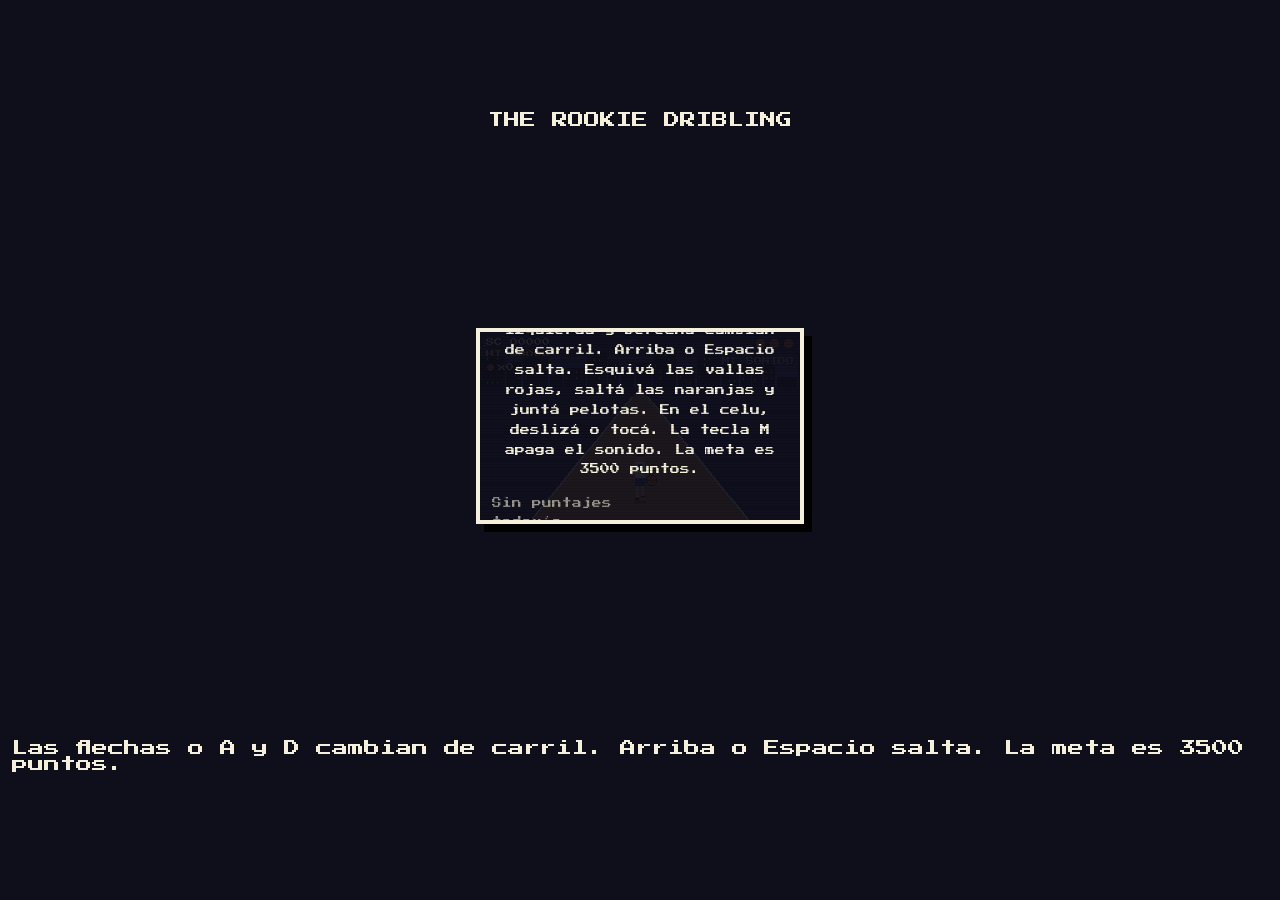
==== public/minijuegos/dribling/index.html @ ae252704 "Armar la temporada NBA con playoffs, All-Star, promedios variables y la camiseta del club en el drib" ====
<!DOCTYPE html>
<html lang="es">
<head>
<meta charset="utf-8">
<meta name="viewport" content="width=device-width, initial-scale=1">
<title>Dribling</title>
<link rel="preconnect" href="https://fonts.googleapis.com">
<link rel="preconnect" href="https://fonts.gstatic.com" crossorigin>
<link href="https://fonts.googleapis.com/css2?family=Outfit:wght@500;700&family=Press+Start+2P&display=swap" rel="stylesheet">
<link rel="stylesheet" href="/css/mini-fit.css?v=10">
<link rel="stylesheet" href="/css/mini-shell.css?v=4">
<script src="/js/mini-fit.js?v=9"></script>
<style>
  :root {
    --ink: #0f0f1b;
    --paper: #f4f0dc;
    --ball: #f26b1d;
    --ball-dark: #7a2e05;
    --go: #7be0a4;
    --coin: #ffd23f;
    --pixel: "Press Start 2P", "Courier New", monospace;
  }
  * { box-sizing: border-box; }
  html, body { height: 100%; margin: 0; }
  body {
    background: var(--ink);
    color: var(--paper);
    font-family: var(--pixel);
    display: grid;
    place-items: center;
    padding: 12px;
  }
  main { width: min(100%, 860px); }

  .stage {
    position: relative;
    aspect-ratio: 320 / 192;
    border: 4px solid var(--paper);
    box-shadow: 8px 8px 0 #000;
    background: #14153f;
    overflow: hidden;
  }
  /* Líneas de pantalla CRT, muy tenues */
  .stage::after {
    content: "";
    position: absolute; inset: 0; z-index: 2; pointer-events: none;
    background: repeating-linear-gradient(to bottom, rgba(0,0,0,.14) 0 1px, transparent 1px 3px);
  }
  canvas {
    width: 100%; height: 100%; display: block;
    image-rendering: pixelated;
    image-rendering: crisp-edges;
    touch-action: none;
  }

  #overlay {
    position: absolute; inset: 0; z-index: 1;
    display: flex; flex-direction: column; align-items: center; justify-content: center;
    gap: clamp(6px, 1.6vw, 14px); padding: 12px; text-align: center;
    background: rgba(15, 15, 27, .92);
    overflow-y: auto;
  }
  #overlay[hidden] { display: none; }
  h1 {
    margin: 0; font-weight: 400;
    font-size: clamp(1rem, 5.2vw, 2.4rem); line-height: 1.25;
    color: var(--ball);
    text-shadow: 3px 3px 0 var(--ball-dark);
  }
  #ov-text { margin: 0; max-width: 52ch; font-size: clamp(.4rem, 1.5vw, .62rem); line-height: 2; }
  kbd {
    font-family: var(--pixel);
    border: 2px solid var(--paper); padding: 1px 4px; margin: 0 1px;
  }

  button, input {
    font: inherit; font-size: clamp(.45rem, 1.5vw, .65rem);
    border: 3px solid var(--paper); border-radius: 0;
    padding: .8em 1em; background: var(--ink); color: var(--paper);
  }
  button { cursor: pointer; box-shadow: 3px 3px 0 #000; }
  button:active { transform: translate(3px, 3px); box-shadow: none; }
  button.primary {
    background: var(--ball); border-color: var(--paper); color: var(--ink);
    font-size: clamp(.6rem, 2vw, .9rem); padding: .9em 1.4em;
  }
  button:focus-visible, input:focus-visible { outline: 3px solid var(--go); outline-offset: 2px; }
  .blink { animation: blink 1s steps(1) infinite; }
  @keyframes blink { 50% { opacity: .25; } }

  #save-form { display: flex; gap: 8px; flex-wrap: wrap; justify-content: center; }
  #save-form[hidden] { display: none; }
  input { width: 12em; text-transform: uppercase; }

  #ranking {
    margin: 0; padding: 0; list-style: none; width: min(100%, 520px);
    font-size: clamp(.4rem, 1.4vw, .6rem); line-height: 2; text-align: left;
    columns: 2; column-gap: 24px;
  }
  #ranking li { display: flex; gap: 6px; break-inside: avoid; }
  #ranking .dots { flex: 1; border-bottom: 2px dotted rgba(244,240,220,.35); margin-bottom: .6em; }
  #ranking li:first-child { color: var(--coin); }
  #ranking:empty::before { content: "Sin puntajes todavía"; opacity: .6; }

  @media (prefers-reduced-motion: reduce) { * { animation: none !important; transition: none !important; } }
</style>
</head>
<body class="mini-libre mini-shell">
<header class="mini-top">THE ROOKIE <span>DRIBLING</span></header>
<div class="mini-stage">
<main>
  <div class="stage">
    <canvas id="game" width="320" height="192" aria-label="Juego de carrera de básquet"></canvas>
    <div id="overlay">
      <h1 id="ov-title">DRIBLING</h1>
      <p id="ov-text">
        Izquierda y Derecha cambian de carril. Arriba o Espacio salta.
        Esquivá las vallas rojas, saltá las naranjas y juntá pelotas.
        En el celu, deslizá o tocá. La tecla M apaga el sonido. La meta es 3500 puntos.
      </p>
      <form id="save-form" hidden>
        <input id="name" maxlength="12" placeholder="TU NOMBRE" autocomplete="nickname" aria-label="Tu nombre">
        <button type="submit">Guardar</button>
      </form>
      <ol id="ranking" aria-label="Ranking"></ol>
      <button id="play" class="primary blink" type="button">Jugar</button>
    </div>
  </div>
</main>
</div>
<p class="mini-ayuda">Las flechas o A y D cambian de carril. Arriba o Espacio salta. La meta es 3500 puntos.</p>
<script>
(() => {
  'use strict';

  // Acceso seguro al almacenamiento (algunos entornos lo bloquean)
  const store = {
    get(k) { try { return localStorage.getItem(k); } catch { return null; } },
    set(k, v) { try { localStorage.setItem(k, v); } catch { /* sin almacenamiento */ } }
  };

  const API = '/api/minijuego/puntaje?game=runner';
  function tokenCsrf() {
    const fila = document.cookie.split('; ').find((item) => item.indexOf('XSRF-TOKEN=') === 0);
    return fila ? decodeURIComponent(fila.slice('XSRF-TOKEN='.length)) : '';
  }
  const META = 3500;
  const canvas = document.getElementById('game');
  const ctx = canvas.getContext('2d');
  ctx.imageSmoothingEnabled = false;
  const W = canvas.width, H = canvas.height;     // 320 x 192, se escala por CSS

  // Perspectiva: el horizonte está en HZ y el jugador corre sobre PY
  const HZ = 56, PY = 172, CX = W / 2, LANE_W = 62, K = 9;

  const C = {
    k: '#0f0f1b', w: '#f4f0dc', o: '#f26b1d', od: '#7a2e05', oh: '#ff9a4d',
    r: '#e63946', rd: '#8a1c2b', g: '#7be0a4', y: '#ffd23f', s: '#f2b38c',
    b: '#2b3a9e', wood: '#b9783a', wood2: '#c4833f', hud: '#6b4423', pole: '#6b6b80'
  };

  function hexOk(valor) {
    return /^#[0-9a-fA-F]{6}$/.test(valor || "");
  }
  function lumaHex(hex) {
    const c = hex.slice(1);
    const r = parseInt(c.slice(0, 2), 16);
    const g = parseInt(c.slice(2, 4), 16);
    const b = parseInt(c.slice(4, 6), 16);
    return 0.2126 * r + 0.7152 * g + 0.0722 * b;
  }
  function coloresCamiseta() {
    const q = new URLSearchParams(location.search);
    const primario = q.get("primario") || "";
    const secundario = q.get("secundario") || "";
    if (!hexOk(primario)) return { fondo: C.w, trim: "", numero: C.b };
    const trim = hexOk(secundario) ? secundario : C.w;
    const lejos = Math.abs(lumaHex(trim) - lumaHex(primario)) >= 70;
    const numero = lejos ? trim : (lumaHex(primario) > 150 ? "#141414" : "#f4f0dc");
    return { fondo: primario, trim: trim, numero: numero };
  }
  const CAMISETA = coloresCamiseta();
  const FONT = '8px "Press Start 2P", "Courier New", monospace';
  if (document.fonts && document.fonts.load) document.fonts.load(FONT);

  const $ = id => document.getElementById(id);
  const overlay = $('overlay'), ovTitle = $('ov-title'), ovText = $('ov-text');
  const form = $('save-form'), nameIn = $('name'), rankEl = $('ranking'), playBtn = $('play');

  let state = 'menu';            // menu | playing | over
  let dist, coins, lives, laneT, laneF, jumpT, travel, zSpeed, invuln, shake;
  let objs, popups, spawnZ, poleZ, prevFree, clock = 0, last = 0;
  let best = Number(store.get('dh-runner-best') || 0);

  function reset() {
    dist = 0; coins = 0; lives = 3; laneT = 0; laneF = 0; jumpT = -1;
    zSpeed = 0.5; invuln = 0; shake = 0; spawnZ = 0.9; poleZ = 0; prevFree = 0;
    objs = []; popups = [];
  }
  reset();
  const level = () => Math.floor(dist / 150);
  const getScore = () => Math.floor(dist) + coins * 10;
  const jumpH = () => (jumpT >= 0 ? Math.sin(Math.PI * jumpT) * 30 : 0);

  // ---------- Sonido (ondas cuadradas) ----------
  let ac = null, muted = store.get('dh-mute') === '1';
  function audio() {
    if (!ac) { try { ac = new (window.AudioContext || window.webkitAudioContext)(); } catch { /* sin audio */ } }
    if (ac && ac.state === 'suspended') ac.resume();
    return ac;
  }
  function tone(freq, dur, o = {}) {
    if (muted) return;
    const a = audio(); if (!a) return;
    const t0 = a.currentTime + (o.delay || 0);
    const osc = a.createOscillator(), g = a.createGain();
    osc.type = o.type || 'square';
    osc.frequency.setValueAtTime(freq, t0);
    if (o.to) osc.frequency.exponentialRampToValueAtTime(o.to, t0 + dur);
    g.gain.setValueAtTime(o.vol || 0.05, t0);
    g.gain.exponentialRampToValueAtTime(0.0001, t0 + dur);
    osc.connect(g); g.connect(a.destination);
    osc.start(t0); osc.stop(t0 + dur + 0.02);
  }
  const sfx = {
    coin()  { tone(1319, 0.05); tone(1760, 0.09, { delay: 0.05 }); },
    jump()  { tone(330, 0.14, { to: 660 }); },
    move()  { tone(220, 0.03, { vol: 0.03 }); },
    hit()   { tone(220, 0.3, { to: 50, vol: 0.07 }); },
    over()  { [392, 330, 262, 196].forEach((f, i) => tone(f, 0.18, { delay: i * 0.18, type: 'triangle', vol: 0.12 })); },
    start() { [262, 330, 392, 523].forEach((f, i) => tone(f, 0.09, { delay: i * 0.08 })); }
  };

  // ---------- Primitivas de píxel ----------
  function rect(x, y, w, h, c) { ctx.fillStyle = c; ctx.fillRect(Math.round(x), Math.round(y), w, h); }

  function disc(cx, cy, r, c) {
    cx = Math.round(cx); cy = Math.round(cy);
    for (let dy = -r; dy <= r; dy++) {
      const dx = Math.floor(Math.sqrt(r * r + r - dy * dy));
      rect(cx - dx, cy + dy, 2 * dx + 1, 1, c);
    }
  }

  function text(s, x, y, c, align) {
    ctx.font = FONT; ctx.textAlign = align || 'left'; ctx.textBaseline = 'top';
    ctx.fillStyle = C.k; ctx.fillText(s, Math.round(x) + 1, Math.round(y) + 1);
    ctx.fillStyle = c;   ctx.fillText(s, Math.round(x), Math.round(y));
  }

  const pad = (n, len) => String(n).padStart(len, '0');

  // Rectángulo en coordenadas de sprite: ox/oy relativos a los pies, escalados por s
  function sr(cx, fy, s, ox, oy, w, h, c) {
    rect(cx + ox * s, fy - oy * s, Math.max(1, Math.round(w * s)), Math.max(1, Math.round(h * s)), c);
  }

  function proj(z, lane) {
    const s = 1 / (1 + K * z);
    return { s, x: CX + lane * LANE_W * s, y: HZ + (PY - HZ) * s };
  }

  // ---------- Fondo estático (cielo y ciudad) ----------
  const bg = document.createElement('canvas');
  bg.width = W; bg.height = H;
  const stars = [];
  (function buildBg() {
    const g = bg.getContext('2d');
    const bands = ['#0f0f2e', '#14153f', '#1a1c52', '#222668', '#2b3180', '#363da0', '#4650b8'];
    bands.forEach((c, i) => {
      g.fillStyle = c;
      g.fillRect(0, Math.floor(i * HZ / bands.length), W, Math.ceil(HZ / bands.length) + 1);
    });
    g.fillStyle = '#14153f'; g.fillRect(0, HZ, W, H - HZ);   // suelo lateral

    let seed = 11;
    const rnd = () => (seed = (seed * 16807) % 2147483647) / 2147483647;
    for (let i = 0; i < 24; i++) stars.push({ x: Math.floor(rnd() * W), y: Math.floor(rnd() * 34), p: i });

    let x = 0;
    while (x < W) {
      const bw = 10 + Math.floor(rnd() * 16), bh = 10 + Math.floor(rnd() * 28);
      g.fillStyle = '#0b0b1e'; g.fillRect(x, HZ - bh, bw, bh);
      g.fillStyle = C.y;
      for (let wy = HZ - bh + 3; wy < HZ - 4; wy += 6)
        for (let wx = x + 2; wx < x + bw - 2; wx += 5)
          if (rnd() < 0.3) g.fillRect(wx, wy, 1, 2);
      x += bw + 1 + Math.floor(rnd() * 2);
    }

  })();

  // ---------- Sprites ----------
  function person(cx, fy, s, o) {
    const l = o.lean || 0, lift = 3;
    const l1 = o.frame ? lift : 0, l2 = o.frame ? 0 : lift;
    sr(cx, fy, s, -4, 16, 3, 14 - l1, C.s); sr(cx, fy, s, 1, 16, 3, 14 - l2, C.s);   // piernas
    sr(cx, fy, s, -5, 2 + l1, 4, 2, C.k);   sr(cx, fy, s, 1, 2 + l2, 4, 2, C.k);      // zapatillas
    sr(cx, fy, s, -5, 24, 10, 9, o.shorts);                                         // short
    sr(cx, fy, s, -5 + l, 40, 10, 17, o.jersey);                                    // camiseta
    if (o.trim) {
      sr(cx, fy, s, -5 + l, 40, 2, 17, o.trim);
      sr(cx, fy, s, 3 + l, 40, 2, 17, o.trim);
      sr(cx, fy, s, -3 + l, 40, 6, 2, o.trim);
    }
    if (!o.face) sr(cx, fy, s, -2 + l, 37, 4, 6, o.numero || C.b);                  // número en la espalda
    sr(cx, fy, s, -4 + l, 50, 8, 9, C.s);                                           // cabeza
    sr(cx, fy, s, -4 + l, 50, 8, o.face ? 3 : 6, o.hair);                           // pelo
    if (o.face) { sr(cx, fy, s, -2 + l, 46, 1, 2, C.k); sr(cx, fy, s, 1 + l, 46, 1, 2, C.k); }
    if (o.block) {                                                                  // defensor: brazos abiertos
      const ay = o.frame ? 42 : 36;
      sr(cx, fy, s, -13 + l, ay, 8, 3, C.s); sr(cx, fy, s, 5 + l, ay, 8, 3, C.s);
    } else {                                                                        // jugador: brazo que pica
      sr(cx, fy, s, -8 + l, 37, 3, 10, C.s); sr(cx, fy, s, 5 + l, 37, 3, 12, C.s);
    }
  }

  function ballS(x, y, s, r) {
    const rr = Math.max(1, Math.round(r * s));
    if (rr >= 2) disc(x, y, rr + 1, C.k);
    disc(x, y, rr, C.o);
    if (rr >= 3) { rect(x - rr, y, 2 * rr + 1, 1, C.od); rect(x, y - rr, 1, 2 * rr + 1, C.od); }
  }

  // Valla alta (roja y blanca, con luz): hay que cambiar de carril
  function fence(cx, fy, s) {
    sr(cx, fy, s, -19, 36, 3, 36, C.pole);
    sr(cx, fy, s, 16, 36, 3, 36, C.pole);
    sr(cx, fy, s, -22, 36, 44, 9, C.w);
    sr(cx, fy, s, -22, 24, 44, 8, C.w);
    for (let i = 0; i < 6; i++) sr(cx, fy, s, -22 + i * 8, 36, 4, 9, C.r);
    for (let i = 0; i < 5; i++) sr(cx, fy, s, -18 + i * 8, 24, 4, 8, C.r);
    sr(cx, fy, s, -3, 41, 6, 5, Math.floor(clock * 4) % 2 ? C.y : C.o);
  }

  // Valla baja (naranja y blanca): se salta
  function hurdle(cx, fy, s) {
    sr(cx, fy, s, -20, 16, 3, 16, C.pole);
    sr(cx, fy, s, 17, 16, 3, 16, C.pole);
    sr(cx, fy, s, -22, 16, 44, 5, C.w);
    sr(cx, fy, s, -22, 9, 44, 3, C.w);
    for (let i = 0; i < 6; i++) sr(cx, fy, s, -22 + i * 8, 16, 4, 5, C.o);
  }

  function drawObj(o) {
    const p = proj(o.z, o.lane);
    if (o.type === 'pole') {
      sr(p.x, p.y, p.s, -1, 44, 3, 44, C.pole);
      sr(p.x, p.y, p.s, -3, 48, 7, 4, C.y);
    } else if (o.type === 'hurdle') {
      hurdle(p.x, p.y, p.s);
    } else if (o.type === 'coin') {
      const bob = 14 + 3 * Math.sin(clock * 6 + o.z * 20);
      ballS(Math.round(p.x), Math.round(p.y - bob * p.s), p.s, 5);
    } else {
      fence(p.x, p.y, p.s);
    }
  }

  function drawRoad() {
    for (let y = HZ; y < H; y++) {
      const s = (y - HZ) / (PY - HZ);
      const hw = Math.round(1.5 * LANE_W * s);
      if (s < 0.08) { rect(CX - hw, y, hw * 2, 1, C.wood); continue; }
      const z = (1 / s - 1) / K;
      const even = Math.floor((z + travel) * 14) % 2 === 0;
      rect(CX - hw, y, hw * 2, 1, even ? C.wood : C.wood2);
      rect(CX - hw - 1, y, 2, 1, C.w); rect(CX + hw - 1, y, 2, 1, C.w);
      if (even) {
        const dx = Math.round(0.5 * LANE_W * s);
        rect(CX - dx, y, 1, 1, C.w); rect(CX + dx, y, 1, 1, C.w);
      }
    }
  }

  function drawPlayer() {
    const jh = jumpH();
    const px = Math.round(CX + laneF * LANE_W);
    const sw = Math.max(6, Math.round(12 - jh * 0.2));
    rect(px - sw / 2, PY + 1, sw, 2, C.hud);
    if (invuln > 0 && Math.floor(clock * 16) % 2 === 0) return;
    const lean = Math.round((laneT - laneF) * 4);
    person(px, PY - jh, 1, {
      jersey: CAMISETA.fondo, trim: CAMISETA.trim, numero: CAMISETA.numero,
      shorts: C.b, hair: '#5a3a1a', face: false, block: false,
      frame: jh > 0 ? 0 : Math.floor(clock * 10) % 2, lean
    });
    const by = 5 + 21 * Math.abs(Math.sin(clock * 9));
    ballS(px + 11 + lean, Math.round(PY - jh - by), 1, 4);
  }

  // ---------- Lógica ----------
  function popup(msg, color) { popups.push({ msg, color, y: 74, life: 0.8 }); }

  function spawnRow() {
    const z = 1.05, lanes = [-1, 0, 1];
    // El carril libre se mueve como mucho un carril respecto al anterior
    const free = Math.max(-1, Math.min(1, prevFree + [-1, 0, 1][Math.floor(Math.random() * 3)]));
    prevFree = free;
    const others = lanes.filter(l => l !== free);
    const blocked = Math.random() < 0.4 ? [others[Math.floor(Math.random() * 2)]] : others;
    const allHurdles = Math.random() < 0.22;
    for (const l of blocked) objs.push({ type: (allHurdles || Math.random() < 0.2) ? 'hurdle' : 'fence', z, lane: l });
    if (Math.random() < 0.5) {
      const open = lanes.filter(l => !blocked.includes(l));
      const cl = open[Math.floor(Math.random() * open.length)];
      for (let i = 0; i < 3; i++) objs.push({ type: 'coin', z: z + i * 0.05, lane: cl });
    }
  }

  function hurt() {
    lives--; invuln = 1.5; shake = 4;
    popup('¡AUCH!', C.r);
    if (lives <= 0) gameOver(); else sfx.hit();
  }

  function update(dt) {
    zSpeed = Math.min(1.15, 0.5 + level() * 0.06);
    dist += zSpeed * dt * 60;
    travel += zSpeed * dt;
    laneF += (laneT - laneF) * Math.min(1, dt * 14);
    if (jumpT >= 0) { jumpT += dt / 0.6; if (jumpT >= 1) jumpT = -1; }
    invuln = Math.max(0, invuln - dt);

    spawnZ -= zSpeed * dt;
    if (spawnZ <= 0) { spawnRow(); spawnZ += Math.max(0.3, 0.58 - level() * 0.025) + Math.random() * 0.1; }
    poleZ -= zSpeed * dt;
    if (poleZ <= 0) { objs.push({ type: 'pole', z: 1.05, lane: -1.9 }, { type: 'pole', z: 1.05, lane: 1.9 }); poleZ += 0.18; }

    for (const o of objs) o.z -= zSpeed * dt;

    const jh = jumpH();
    for (const o of objs) {
      if (o.type === 'pole' || o.gone) continue;
      if (o.z > 0.06 || o.z < -0.03 || Math.abs(o.lane - laneF) >= 0.55) continue;
      if (o.type === 'coin') {
        o.gone = true; coins++; popup('+10', C.y); sfx.coin();
      } else if (invuln <= 0 && !(o.type === 'hurdle' && jh >= 12)) {
        o.gone = true; hurt();
        if (state !== 'playing') return;
      }
    }
    objs = objs.filter(o => o.z > -0.03 && !o.gone);

    for (const p of popups) { p.life -= dt; p.y -= 14 * dt; }
    popups = popups.filter(p => p.life > 0);
    if (shake > 0) shake = Math.max(0, shake - dt * 16);
  }

  // ---------- Dibujo ----------
  function draw() {
    ctx.save();
    if (shake > 0) ctx.translate(Math.round((Math.random() - 0.5) * shake * 2), Math.round((Math.random() - 0.5) * shake * 2));
    ctx.drawImage(bg, 0, 0);
    for (const s of stars) if ((Math.floor(clock * 2 + s.p) % 4) !== 0) rect(s.x, s.y, 1, 1, C.w);

    drawRoad();
    objs.slice().sort((a, b) => b.z - a.z).forEach(drawObj);
    drawPlayer();

    // Avisos (+10, ¡AUCH!) junto al marcador, fuera de la pista, para no tapar la vista
    popups.slice(-2).forEach((p, i) => text(p.msg, 6, 46 + i * 10, p.color));

    // HUD
    text('SC ' + pad(getScore(), 5), 6, 6, C.w);
    text('HI ' + pad(best, 5), 6, 18, C.y);
    disc(10, 36, 4, C.k); disc(10, 36, 3, C.o);
    text('x' + coins, 18, 32, C.w);
    for (let i = 0; i < 3; i++) {
      disc(W - 12 - i * 14, 11, 5, C.k);
      disc(W - 12 - i * 14, 11, 4, i < lives ? C.o : '#2a2a44');
    }
    text(muted ? 'M: SIN SONIDO' : 'M: SONIDO', W - 6, 26, '#8f93c4', 'right');
    ctx.restore();
  }

  // ---------- Flujo ----------
  function loop(ts) {
    const dt = Math.min(0.05, (ts - last) / 1000 || 0);
    last = ts; clock += dt;
    if (state === 'playing') update(dt); else travel += 0.15 * dt;
    draw();
    requestAnimationFrame(loop);
  }

  function start() {
    reset();
    state = 'playing';
    overlay.hidden = true;
    if (window.rookieMarcar) window.rookieMarcar(true);
    playBtn.blur();   // evita que Espacio/Enter vuelvan a pulsar el botón
    sfx.start();
  }

  function gameOver() {
    state = 'over';
    sfx.over();
    const sc = getScore();
    if (sc > best) { best = sc; store.set('dh-runner-best', String(best)); }
    ovTitle.textContent = 'GAME OVER';
    ovText.textContent = 'Hiciste ' + sc + ' puntos. ' + (sc >= META ? 'Entrenamiento cumplido.' : 'La meta del entreno es 3500.');
    if (window.rookieMarcar) window.rookieMarcar(false);
    if (window.rookieSumar) window.rookieSumar('dribling', sc >= META, { puntos: sc });
    form.hidden = sc === 0;
    nameIn.value = store.get('dh-name') || '';
    playBtn.textContent = 'Continuar';
    playBtn.classList.remove('blink');
    overlay.hidden = false;
    loadRanking();
  }

  // ---------- Ranking (PHP con respaldo local) ----------
  function renderRanking(list) {
    rankEl.textContent = '';
    list.slice(0, 10).forEach((row, i) => {
      const li = document.createElement('li');
      const n = document.createElement('span');
      const dots = document.createElement('span');
      const s = document.createElement('span');
      n.textContent = (i + 1) + '. ' + row.name;
      dots.className = 'dots';
      s.textContent = pad(row.score, 5);
      li.append(n, dots, s);
      rankEl.appendChild(li);
    });
  }

  function localRanking() {
    try { return JSON.parse(store.get('dh-runner-local') || '[]'); } catch { return []; }
  }

  async function loadRanking() {
    try {
      const res = await fetch(API, { cache: 'no-store' });
      if (!res.ok) throw new Error(res.status);
      renderRanking(await res.json());
    } catch {
      renderRanking(localRanking());
    }
  }

  form.addEventListener('submit', async e => {
    e.preventDefault();
    const name = nameIn.value.trim() || 'Anónimo';
    const sc = getScore();
    store.set('dh-name', name);
    form.hidden = true;
    try {
      const res = await fetch(API, {
        method: 'POST',
        credentials: 'same-origin',
        headers: {
          'Content-Type': 'application/json',
          'Accept': 'application/json',
          'X-Requested-With': 'XMLHttpRequest',
          'X-XSRF-TOKEN': tokenCsrf()
        },
        body: JSON.stringify({ score: sc })
      });
      if (res.status === 401) {
        if (!document.getElementById('aviso-cuenta')) {
          rankEl.insertAdjacentHTML('beforebegin', '<p id="aviso-cuenta">Entrá con tu cuenta para figurar en el ranking.</p>');
        }
        throw new Error('401');
      }
      if (!res.ok) throw new Error(res.status);
      renderRanking(await res.json());
    } catch {
      const list = localRanking();
      list.push({ name, score: sc });
      list.sort((a, b) => b.score - a.score);
      store.set('dh-runner-local', JSON.stringify(list.slice(0, 20)));
      renderRanking(list);
    }
  });

  // ---------- Controles ----------
  function moveLane(d) {
    if (state !== 'playing') return;
    const n = Math.max(-1, Math.min(1, laneT + d));
    if (n !== laneT) { laneT = n; sfx.move(); }
  }
  function jump() {
    if (state !== 'playing' || jumpT >= 0) return;
    jumpT = 0; sfx.jump();
  }

  function alBoton() {
    if (state === 'over' && window.rookieContinuar) window.rookieContinuar();
    else start();
  }

  window.addEventListener('keydown', e => {
    if (e.target === nameIn) return;
    if (e.repeat) return;
    switch (e.code) {
      case 'ArrowLeft': case 'KeyA': moveLane(-1); break;
      case 'ArrowRight': case 'KeyD': moveLane(1); break;
      case 'ArrowUp': case 'KeyW': jump(); break;
      case 'Space': if (state === 'playing') jump(); else alBoton(); break;
      case 'Enter': if (state !== 'playing') alBoton(); break;
      case 'KeyM': muted = !muted; store.set('dh-mute', muted ? '1' : '0'); break;
      default: return;
    }
    e.preventDefault();
  });

  // Táctil: deslizar a los costados para cambiar de carril, hacia arriba para saltar.
  // Un toque en el tercio izquierdo/derecho también cambia de carril; en el medio salta.
  let touch = null;
  canvas.addEventListener('pointerdown', e => { touch = { x: e.clientX, y: e.clientY }; });
  canvas.addEventListener('pointerup', e => {
    if (!touch) return;
    const dx = e.clientX - touch.x, dy = e.clientY - touch.y;
    touch = null;
    if (Math.abs(dx) >= 18 && Math.abs(dx) >= Math.abs(dy)) { moveLane(dx < 0 ? -1 : 1); return; }
    if (dy <= -18) { jump(); return; }
    const box = canvas.getBoundingClientRect();
    const fx = (e.clientX - box.left) / box.width;
    if (fx < 0.33) moveLane(-1); else if (fx > 0.67) moveLane(1); else jump();
  });
  canvas.addEventListener('pointercancel', () => { touch = null; });

  playBtn.addEventListener('click', alBoton);

  loadRanking();
  requestAnimationFrame(loop);
})();

</script>
</body>
</html>
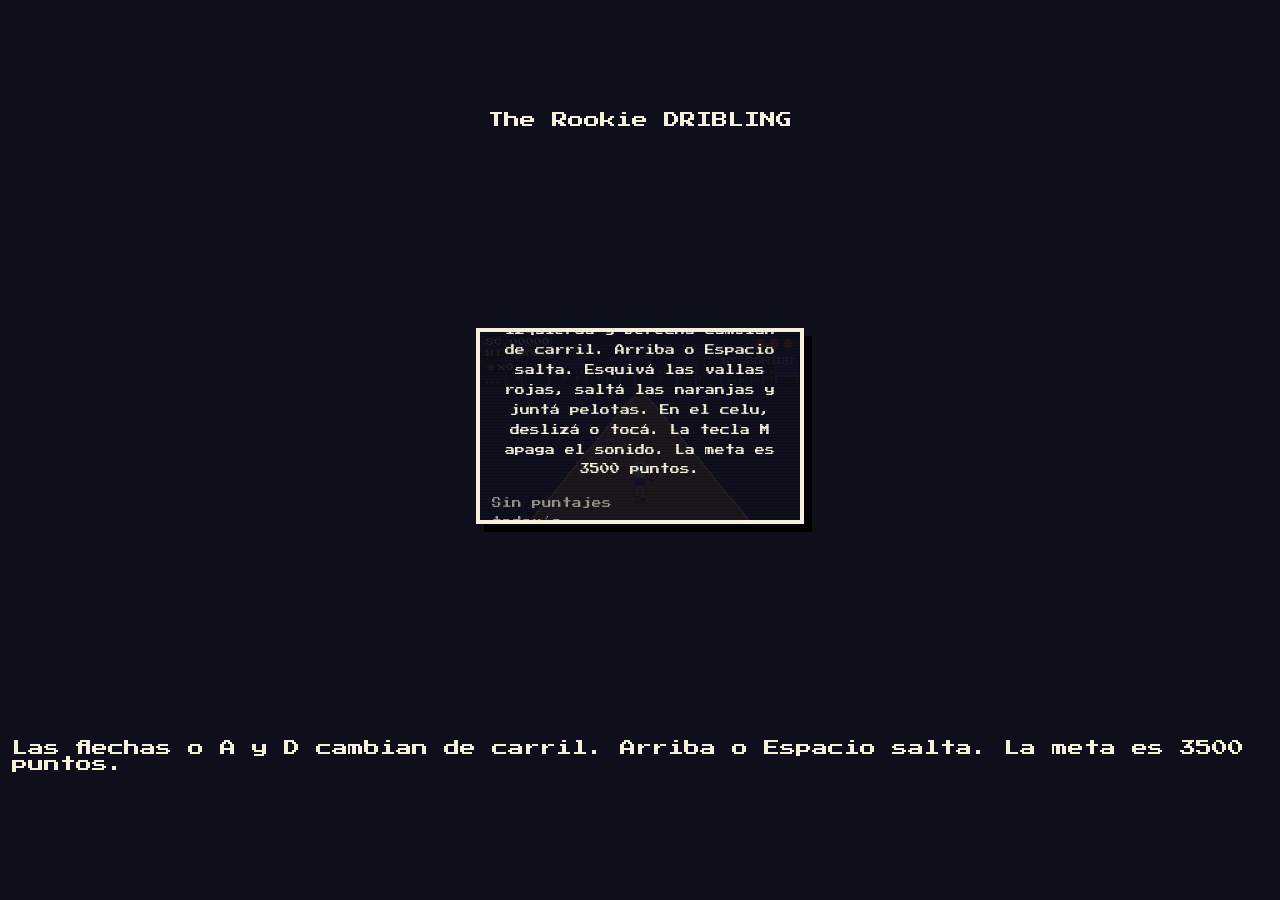
==== commit f3e1b221: "Cerrar el modo manager al retirarse y dejar el juego como The Rookie. La pagina pasa a llamarse The " ====
--- a/public/minijuegos/dribling/index.html
+++ b/public/minijuegos/dribling/index.html
@@ -106,7 +106,7 @@
 </style>
 </head>
 <body class="mini-libre mini-shell">
-<header class="mini-top">THE ROOKIE <span>DRIBLING</span></header>
+<header class="mini-top">The Rookie <span>DRIBLING</span></header>
 <div class="mini-stage">
 <main>
   <div class="stage">
